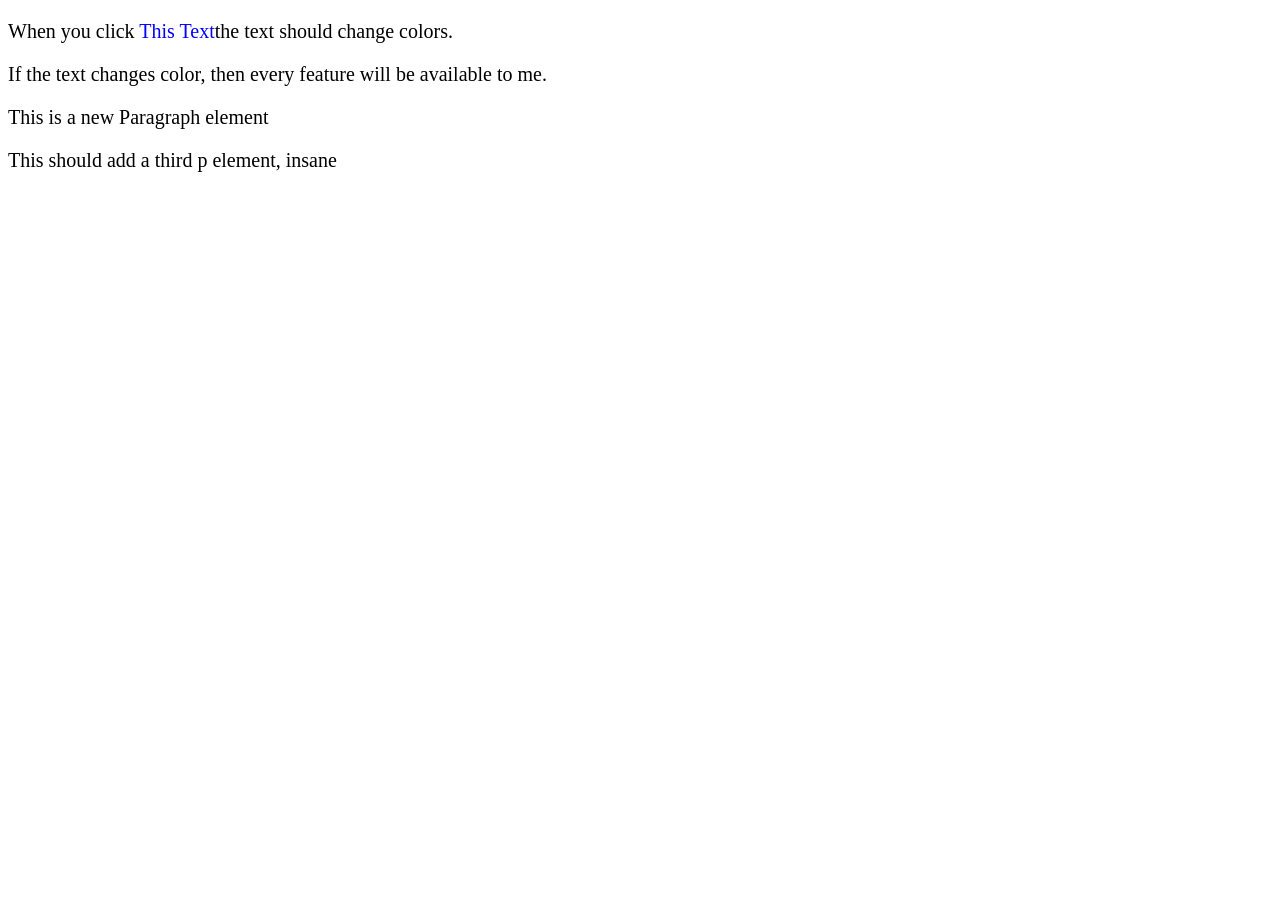
==== index.html @ 5b1f663c "viewport" ====
<!doctype html>
<html>
  <head>
    <meta charset="utf-8" />
    <meta name="viewport" content="width=device-width, initial-scale=1.0" />
    <title>Example</title>
    <link rel="stylesheet" href="styles.css" />
  </head>
  <body>
    <p>
      When you click <span id="change">This Text</span>the text should change
      colors.
    </p>
    <p>
      If the text changes color, then every feature will be available to me.
    </p>
    <p>This is a new Paragraph element</p>
    <p>This should add a third p element, insane</p>
    <script src="script.js"></script>
  </body>
</html>
---- styles.css ----
p {
    font-size: 20px;
}
span {
    color: blue;
}
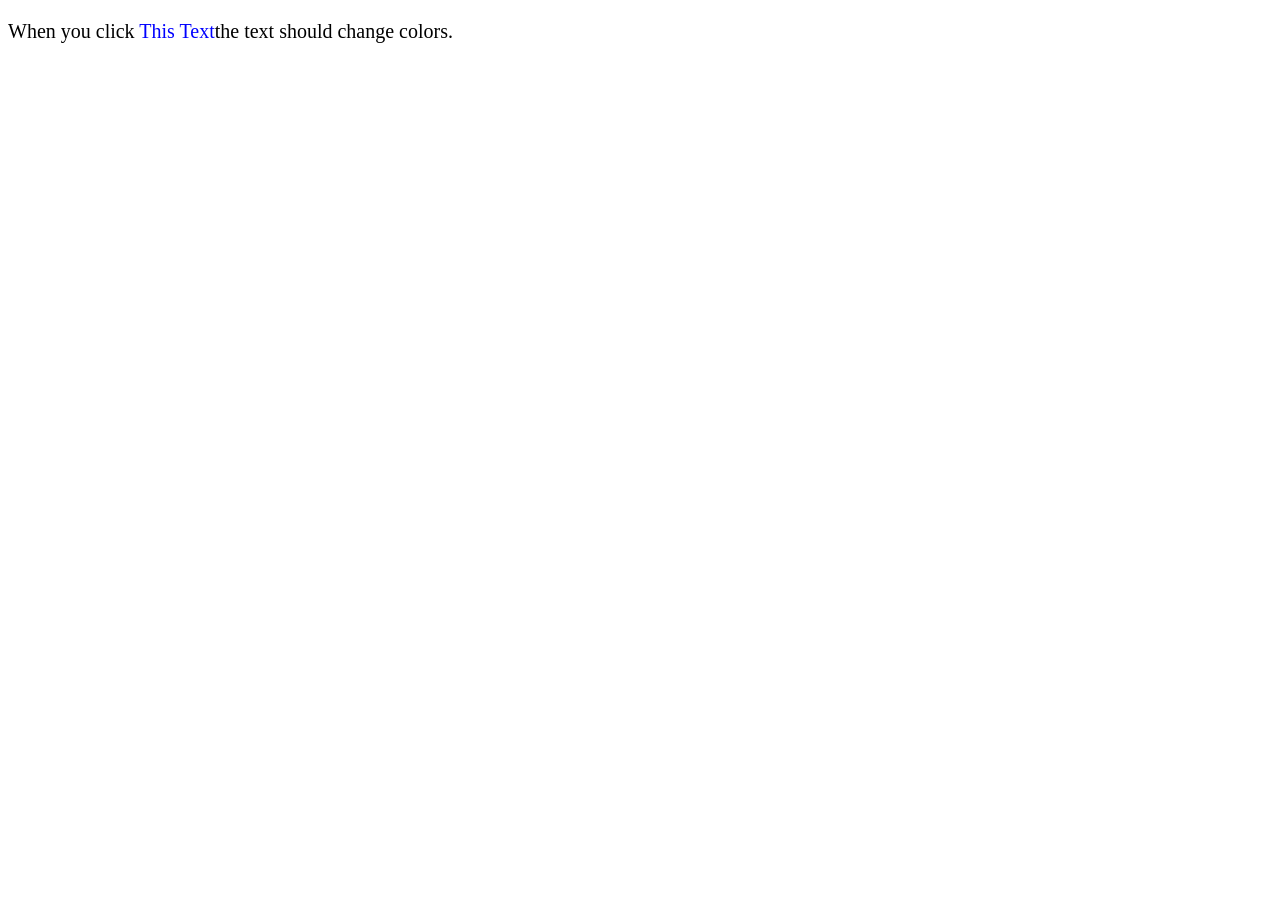
==== commit 45efd6c4: "remove" ====
--- a/index.html
+++ b/index.html
@@ -11,11 +11,6 @@
       When you click <span id="change">This Text</span>the text should change
       colors.
     </p>
-    <p>
-      If the text changes color, then every feature will be available to me.
-    </p>
-    <p>This is a new Paragraph element</p>
-    <p>This should add a third p element, insane</p>
     <script src="script.js"></script>
   </body>
 </html>
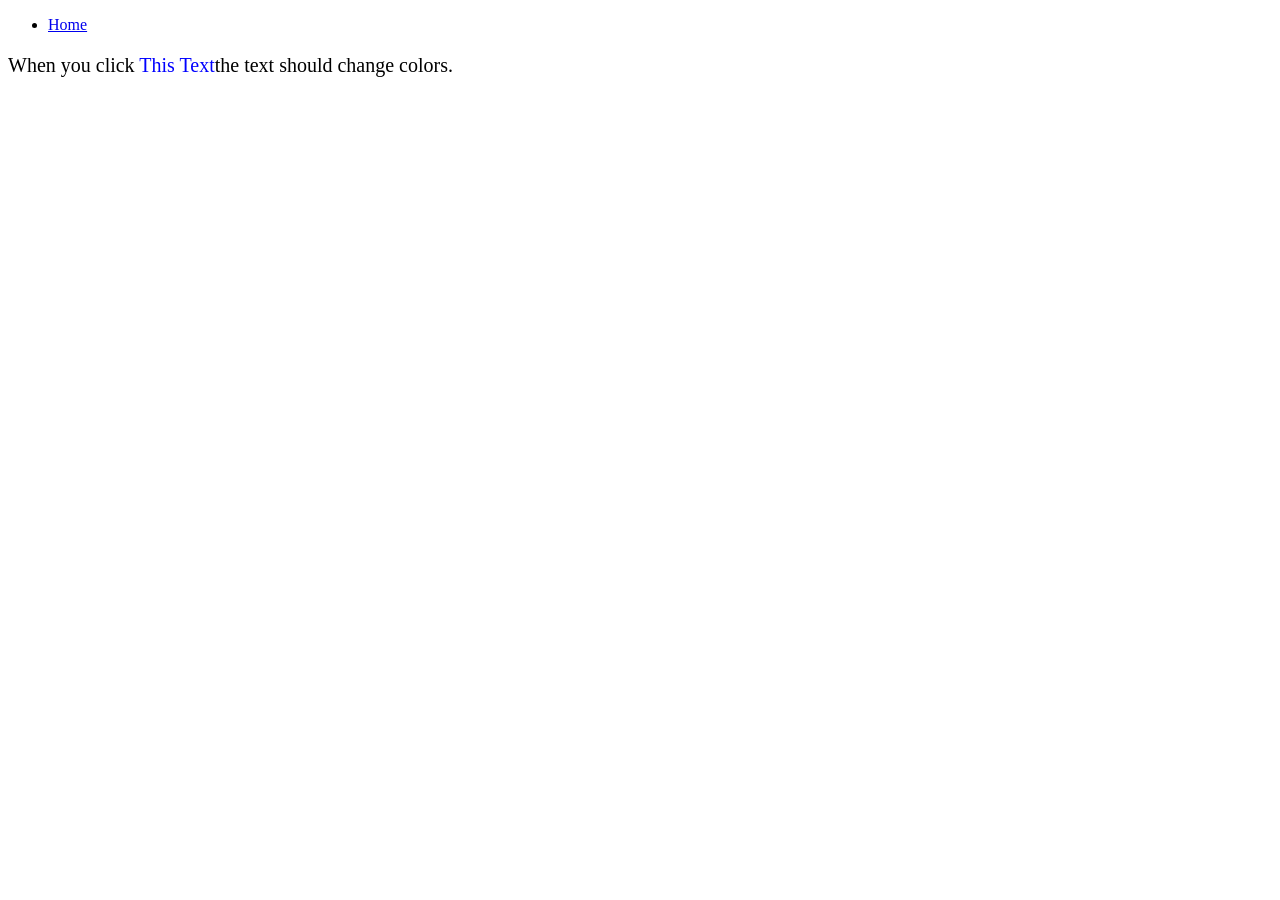
==== commit f0c47e75: "nav" ====
--- a/index.html
+++ b/index.html
@@ -7,6 +7,11 @@
     <link rel="stylesheet" href="styles.css" />
   </head>
   <body>
+    <nav>
+      <ul>
+        <li><a href="index.html">Home</a></li>
+      </ul>
+    </nav>
     <p>
       When you click <span id="change">This Text</span>the text should change
       colors.
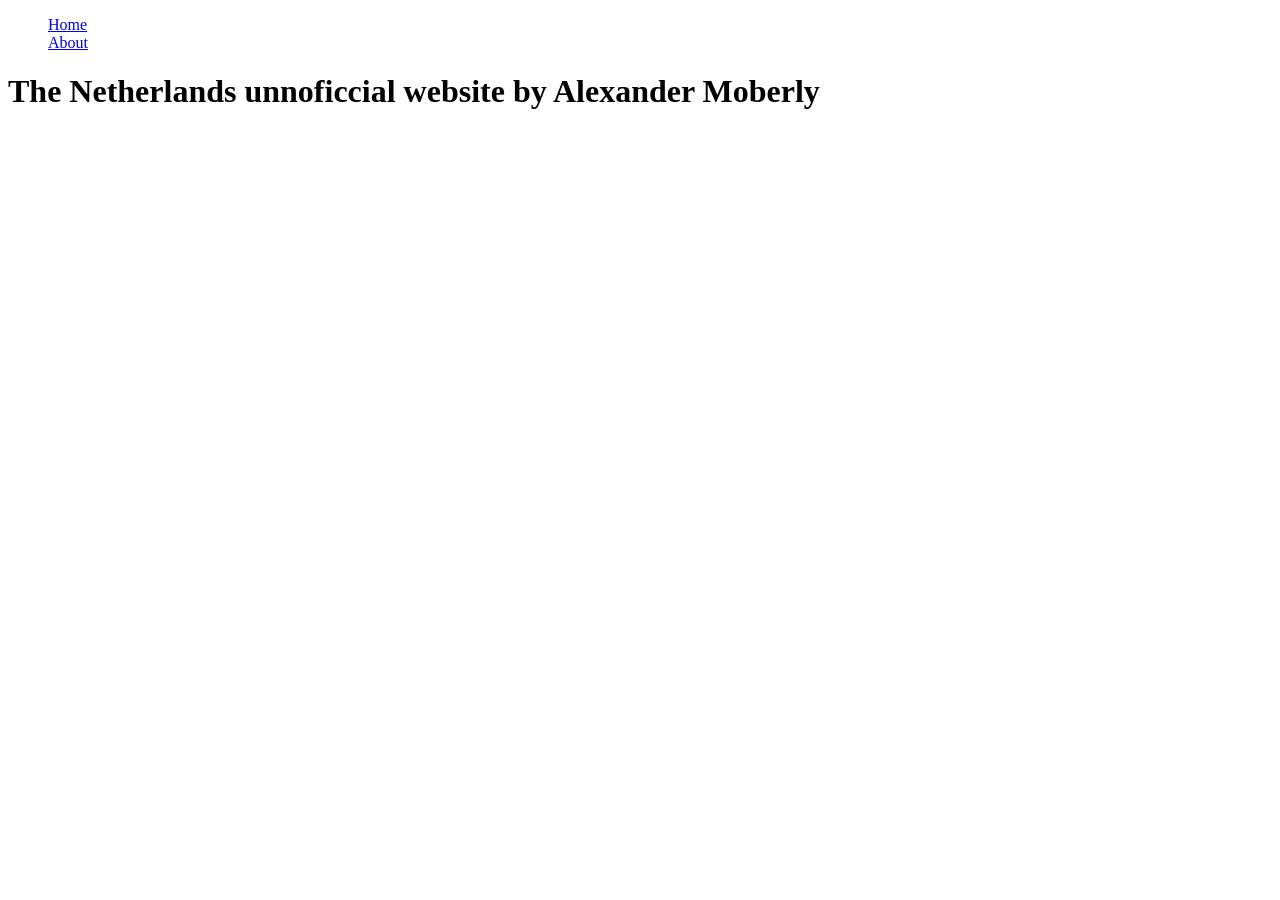
==== commit 4d640832: "new nav page" ====
--- a/index.html
+++ b/index.html
@@ -3,19 +3,18 @@
   <head>
     <meta charset="utf-8" />
     <meta name="viewport" content="width=device-width, initial-scale=1.0" />
-    <title>Example</title>
+    <title>Home</title>
+
     <link rel="stylesheet" href="styles.css" />
   </head>
   <body>
     <nav>
       <ul>
-        <li><a href="index.html">Home</a></li>
+        <li><a href="#">Home</a></li>
+        <li><a href="about.html">About</a></li>
       </ul>
     </nav>
-    <p>
-      When you click <span id="change">This Text</span>the text should change
-      colors.
-    </p>
+    <h1>The Netherlands unnoficcial website by Alexander Moberly</h1>
     <script src="script.js"></script>
   </body>
 </html>
--- a/styles.css
+++ b/styles.css
@@ -4,3 +4,6 @@
 span {
     color: blue;
 }
+nav ul {
+    list-style-type: none;
+}
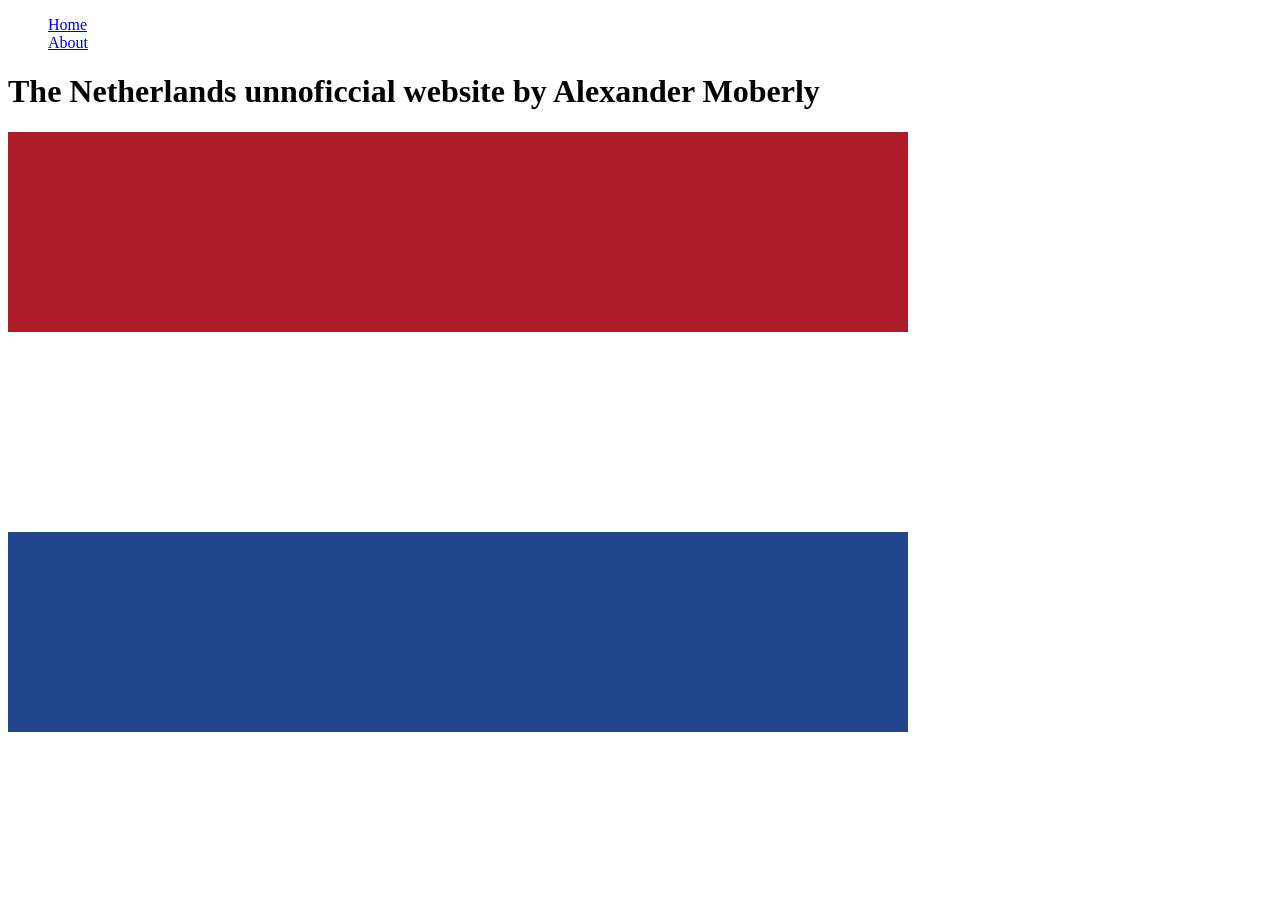
==== commit dc281016: "Added new page and an image" ====
--- a/index.html
+++ b/index.html
@@ -14,7 +14,10 @@
         <li><a href="about.html">About</a></li>
       </ul>
     </nav>
-    <h1>The Netherlands unnoficcial website by Alexander Moberly</h1>
+    <header id="heading">
+      <h1>The Netherlands unnoficcial website by Alexander Moberly</h1>
+      <img src="Flag_of_the_Netherlands.svg" alt="Flag of the Netherlands" />
+    </header>
     <script src="script.js"></script>
   </body>
 </html>
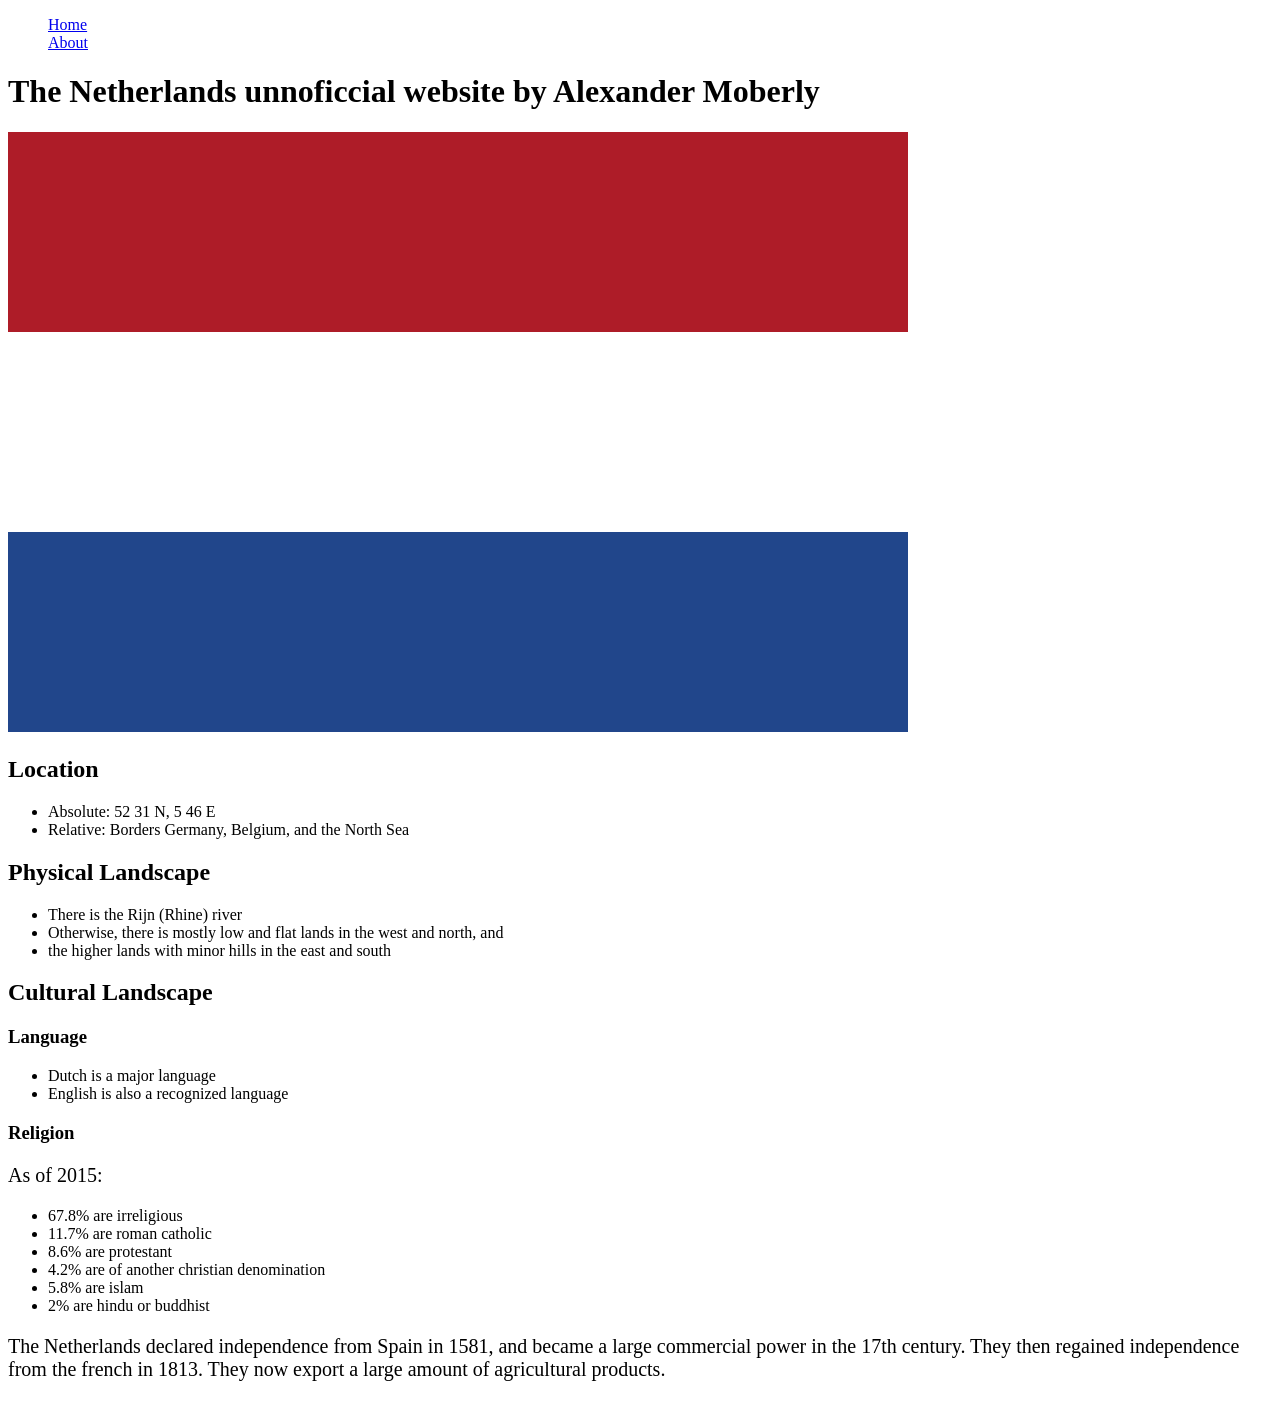
==== commit 6a3cb13b: "New info" ====
--- a/index.html
+++ b/index.html
@@ -18,6 +18,51 @@
       <h1>The Netherlands unnoficcial website by Alexander Moberly</h1>
       <img src="Flag_of_the_Netherlands.svg" alt="Flag of the Netherlands" />
     </header>
+    <main>
+      <div id="location">
+        <h2>Location</h2>
+        <ul>
+          <li>Absolute: 52 31 N, 5 46 E</li>
+          <li>Relative: Borders Germany, Belgium, and the North Sea</li>
+        </ul>
+      </div>
+      <div id="physical-landscape">
+        <h2>Physical Landscape</h2>
+        <ul>
+          <li>There is the Rijn (Rhine) river</li>
+          <li>Otherwise, there is mostly low and flat lands in the west and north, and</li>
+          <li>the higher lands with minor hills in the east and south</li>
+        </ul>
+      </div>
+      <div id="cultural-landscape">
+        <h2>Cultural Landscape</h2>
+        <div id="language">
+          <h3>Language</h3>
+          <ul>
+            <li>Dutch is a major language</li>
+            <li>English is also a recognized language</li>
+          </ul>
+        </div>
+        <div id="religion">
+          <h3>Religion</h3>
+          <p>As of 2015:</p>
+          <ul>
+            <li>67.8% are irreligious</li>
+            <li>11.7% are roman catholic</li>
+            <li>8.6% are protestant</li>
+            <li>4.2% are of another christian denomination</li>
+            <li>5.8% are islam</li>
+            <li>2% are hindu or buddhist</li>
+          </ul>
+        </div>
+      </div>
+      <div id="map">
+        <!--Add a map here-->
+      </div>
+      <div id="intro">
+        <p>The Netherlands declared independence from Spain in 1581, and became a large commercial power in the 17th century. They then regained independence from the french in 1813. They now export a large amount of agricultural products.</p>
+      </div>
+    </main>
     <script src="script.js"></script>
   </body>
-</html>
+</html>
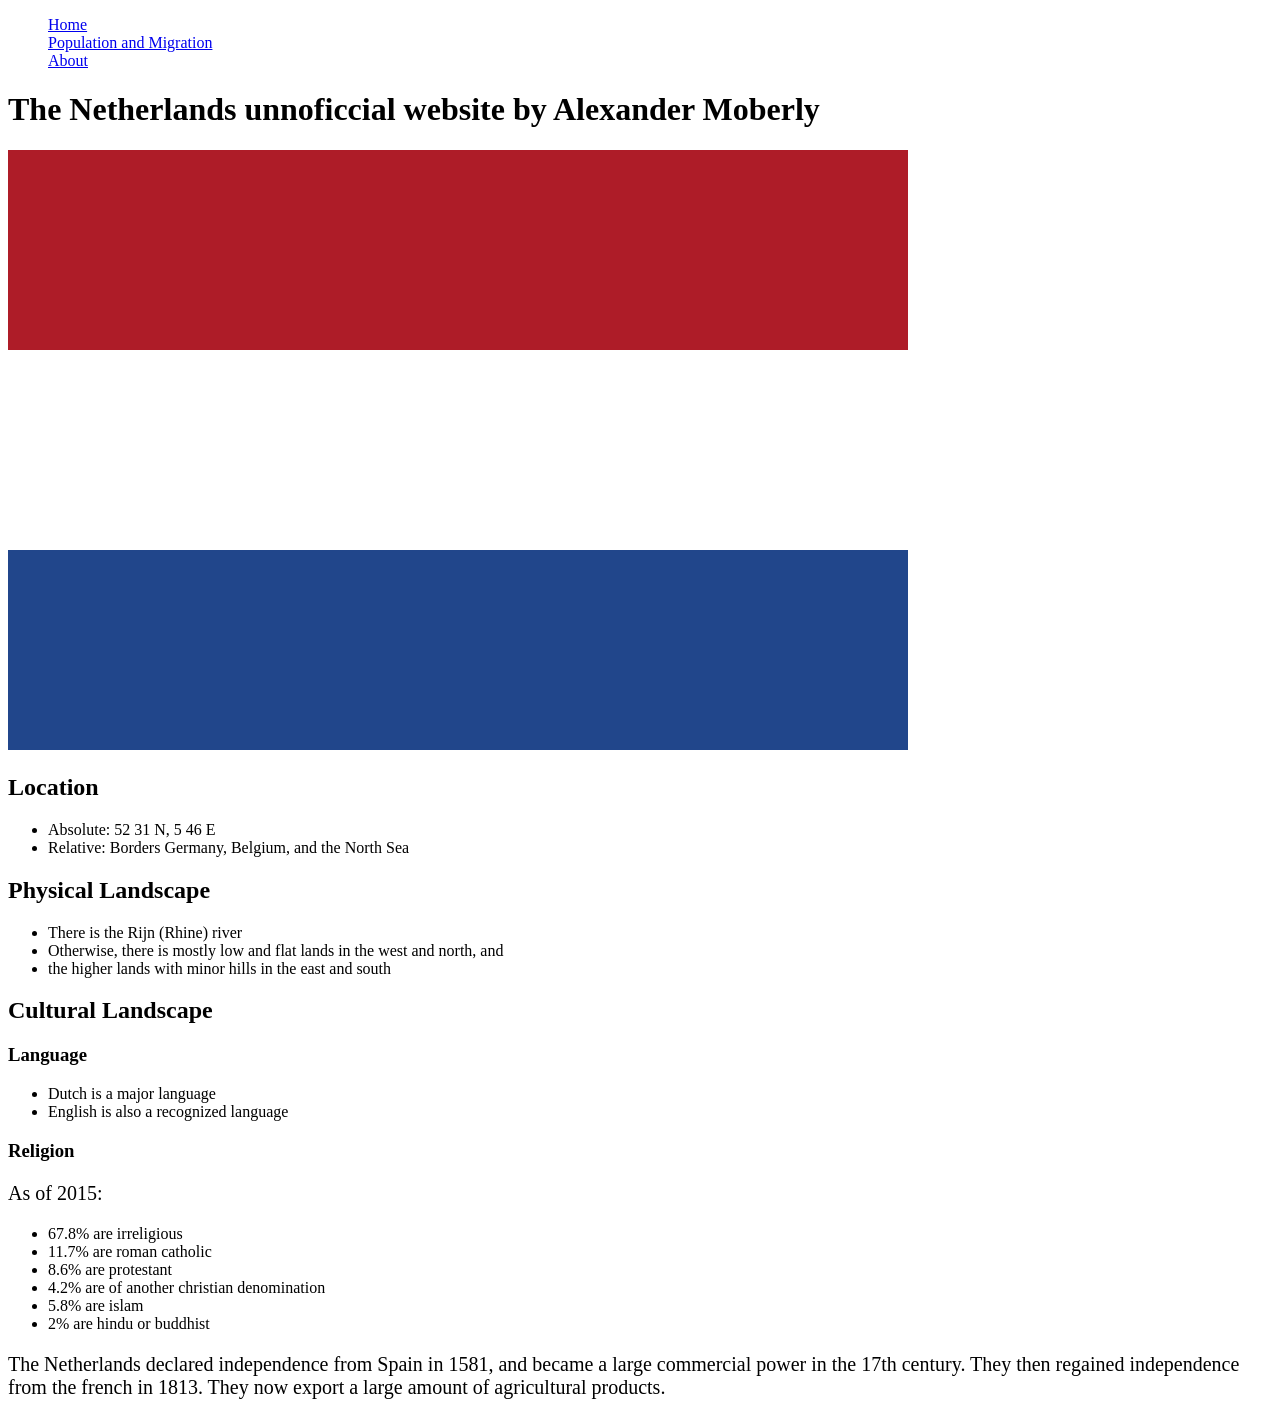
==== commit 0a52eca9: "new nav item" ====
--- a/index.html
+++ b/index.html
@@ -11,6 +11,9 @@
     <nav>
       <ul>
         <li><a href="#">Home</a></li>
+        <li>
+          <a href="population_migration.html">Population and Migration</a>
+        </li>
         <li><a href="about.html">About</a></li>
       </ul>
     </nav>
@@ -30,7 +33,10 @@
         <h2>Physical Landscape</h2>
         <ul>
           <li>There is the Rijn (Rhine) river</li>
-          <li>Otherwise, there is mostly low and flat lands in the west and north, and</li>
+          <li>
+            Otherwise, there is mostly low and flat lands in the west and north,
+            and
+          </li>
           <li>the higher lands with minor hills in the east and south</li>
         </ul>
       </div>
@@ -60,9 +66,15 @@
         <!--Add a map here-->
       </div>
       <div id="intro">
-        <p>The Netherlands declared independence from Spain in 1581, and became a large commercial power in the 17th century. They then regained independence from the french in 1813. They now export a large amount of agricultural products.</p>
+        <p>
+          The Netherlands declared independence from Spain in 1581, and became a
+          large commercial power in the 17th century. They then regained
+          independence from the french in 1813. They now export a large amount
+          of agricultural products.
+        </p>
       </div>
     </main>
     <script src="script.js"></script>
   </body>
-</html>+</html>
+
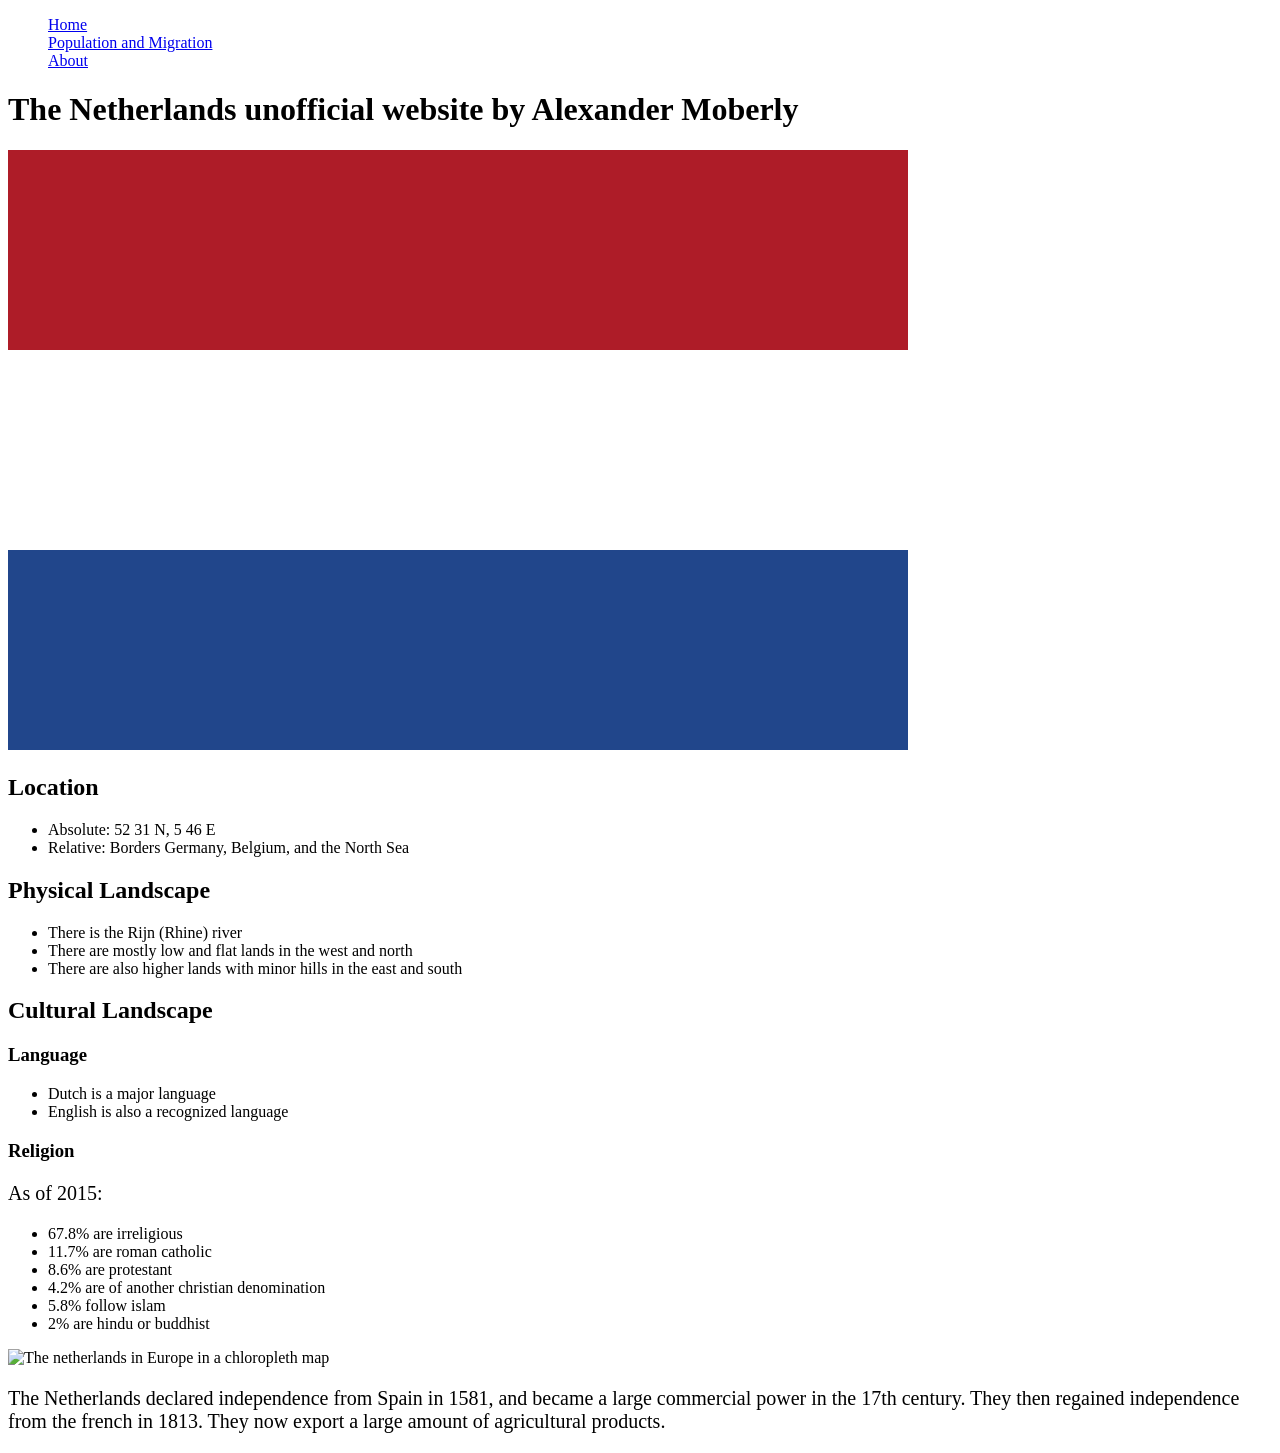
==== commit c92e42bc: ""new info"" ====
--- a/index.html
+++ b/index.html
@@ -1,5 +1,5 @@
 <!doctype html>
-<html>
+<html lang="en">
   <head>
     <meta charset="utf-8" />
     <meta name="viewport" content="width=device-width, initial-scale=1.0" />
@@ -17,8 +17,8 @@
         <li><a href="about.html">About</a></li>
       </ul>
     </nav>
-    <header id="heading">
-      <h1>The Netherlands unnoficcial website by Alexander Moberly</h1>
+    <header>
+      <h1>The Netherlands unofficial website by Alexander Moberly</h1>
       <img src="Flag_of_the_Netherlands.svg" alt="Flag of the Netherlands" />
     </header>
     <main>
@@ -34,10 +34,9 @@
         <ul>
           <li>There is the Rijn (Rhine) river</li>
           <li>
-            Otherwise, there is mostly low and flat lands in the west and north,
-            and
+            There are mostly low and flat lands in the west and north
           </li>
-          <li>the higher lands with minor hills in the east and south</li>
+          <li>There are also higher lands with minor hills in the east and south</li>
         </ul>
       </div>
       <div id="cultural-landscape">
@@ -57,13 +56,13 @@
             <li>11.7% are roman catholic</li>
             <li>8.6% are protestant</li>
             <li>4.2% are of another christian denomination</li>
-            <li>5.8% are islam</li>
+            <li>5.8% follow islam</li>
             <li>2% are hindu or buddhist</li>
           </ul>
         </div>
       </div>
       <div id="map">
-        <!--Add a map here-->
+        <img src="EU-Netherlands.svg" alt="The netherlands in Europe in a chloropleth map" />
       </div>
       <div id="intro">
         <p>
